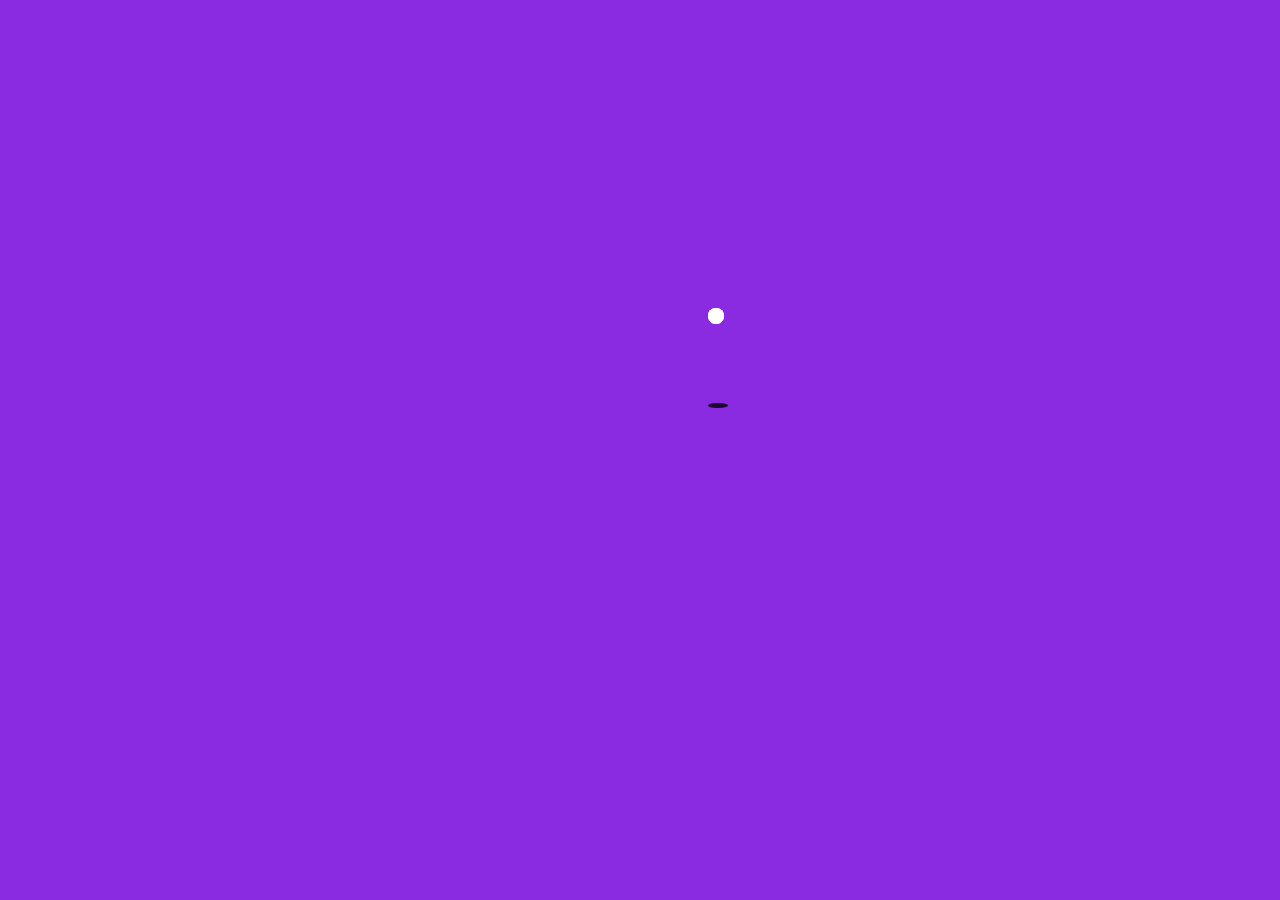
==== animation/index.html @ dd24ecd2 "Update and rename animation.html to index.html" ====
<!DOCTYPE html>
<html lang="en">
<head>
    <meta charset="UTF-8">
    <meta name="viewport" content="width=device-width, initial-scale=1.0">
    <title>Animation</title>
    <link rel="stylesheet" href="animation.css">
</head>
<body>
    <div class="ten">

        <div class="div1"></div>

    </div>

    <div class="ten">

        <div class="div1"></div>
        
    </div>

    <div class="ten">

        <div class="div1"></div>
        
    </div>
    

</body>
</html>
---- animation/animation.css ----
body{
    margin: none;
    padding: none;
    background-color: blueviolet;
}

.ten{
    width: 400px;
    height: 200px;
    margin-left: 700px;
    margin-top: 300px;
    position: absolute;
    transform: translate(-50%, -50%);
}

.ten:after {
    content: "";
    width: 20px;
    height: 5px;
    position: absolute;
    background: black;
    border-radius: 50%;
    bottom: 0;
    left: 50%;
    animation: shadow 2s linear infinite;
    opacity: 0.4;
}

.ten:nth-child(2):after{
    animation-delay: -0.3s;
}

.ten:nth-child(3):after{
    animation-delay: -0.6s;
}

.div1{
    width: 16px;
    height: 16px;
    background-color: white;
    border-radius: 50px;
    position: absolute;
    animation-name: infinit;
    animation: infinit 2s linear infinite;
    left: 50%;
    top: 50%;
}

.ten:nth-child(2) .div1{
    animation-delay: -0.3s;
}

.ten:nth-child(3) .div1{
    animation-delay: -0.6s;
}

@keyframes infinit{
    0% {
        transform-origin: 400% 50%;
        transform: rotate(0);
    }

    50% {
        transform-origin: 400% 50%;
        transform: rotate(360deg);
    }
    50.1%{
        transform-origin: -300% 50%;
        transform: rotate(0deg);
    }
    100%{
        transform-origin: -300% 50%;
        transform: rotate(-360deg);
    }
}

@keyframes shadow{
    0%{}
    12.5%{
        translate: 50px;
        scale: 0.6;
    }
    27%{
        translate: 110px;
    }
    37.5%{
        translate: 50px;
        scale: 1.4;
    }
    50%{
        translate: 0px;
    }
    62.5%{
        translate: -50px;
        scale: 0.6;
    }
    75%{
        translate: -110px;
    }
    87.5%{
        translate: -50px;
        scale: 1.4;
    }
    100%{
        translate: 0;
    }
}
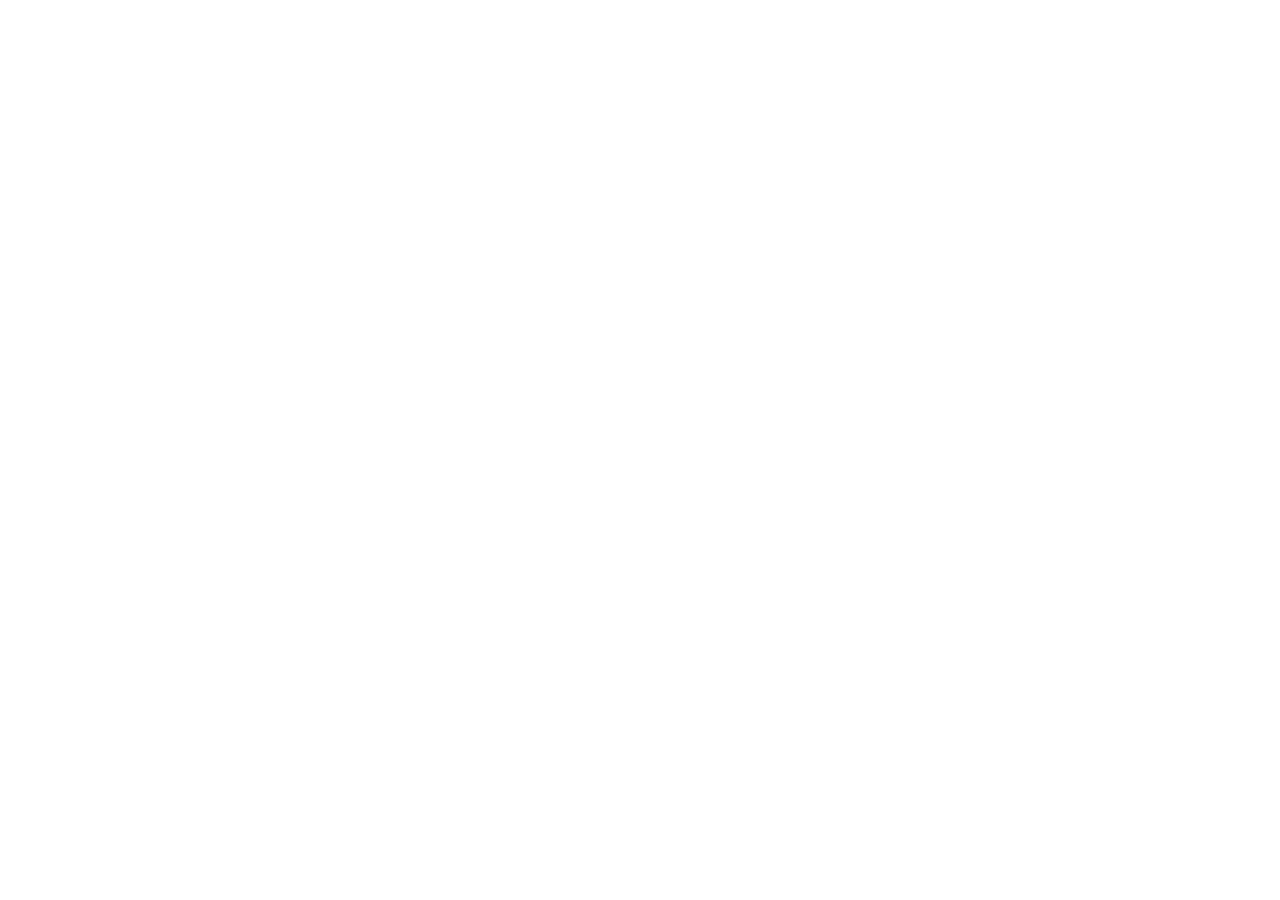
==== commit a91e3c35: "Update index.html" ====
--- a/animation/index.html
+++ b/animation/index.html
@@ -4,7 +4,7 @@
     <meta charset="UTF-8">
     <meta name="viewport" content="width=device-width, initial-scale=1.0">
     <title>Animation</title>
-    <link rel="stylesheet" href="animation.css">
+    <link rel="stylesheet" href="index.css">
 </head>
 <body>
     <div class="ten">
@@ -28,3 +28,4 @@
 
 </body>
 </html>
+
